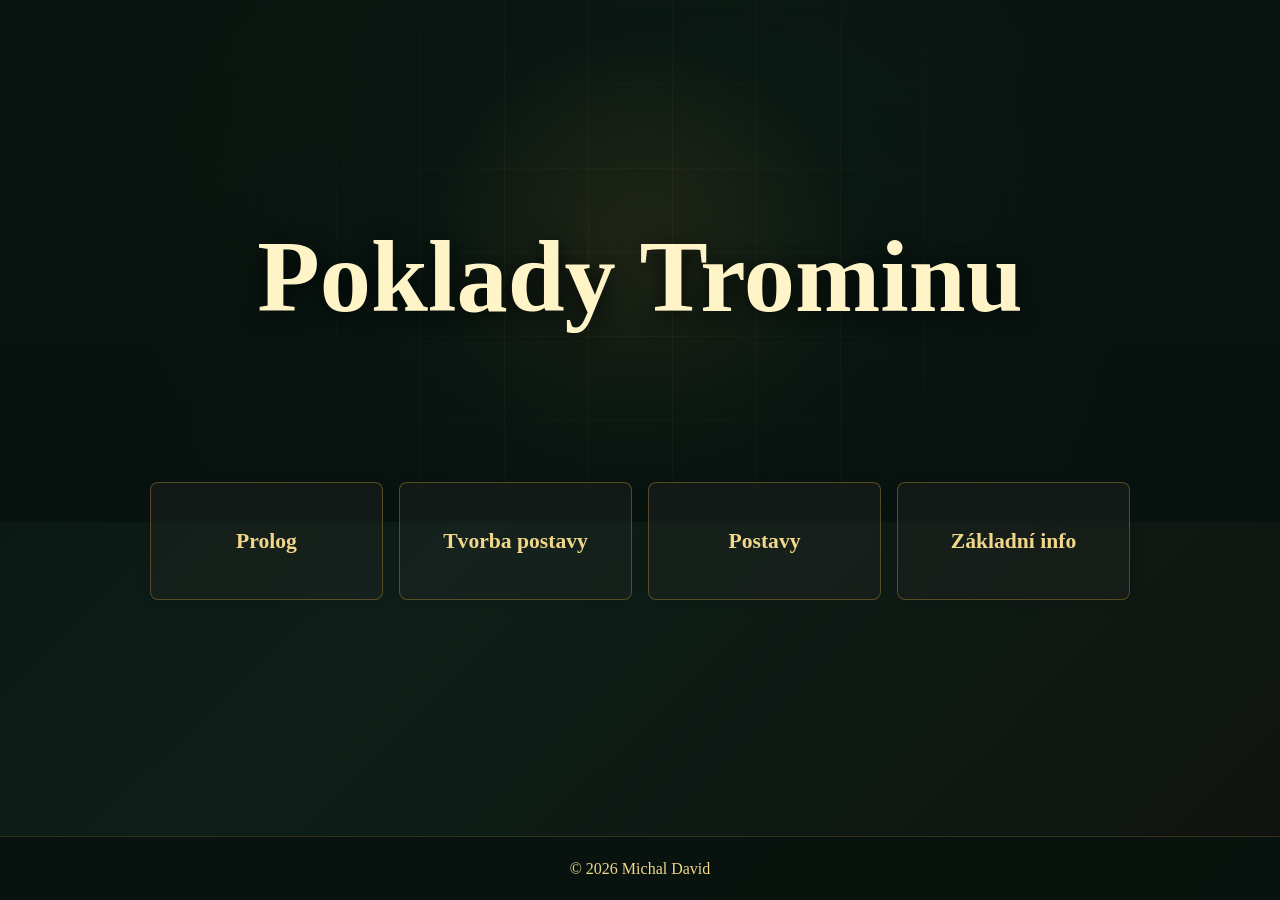
==== index.html @ b247edd8 "Simplify landing page cards" ====
<!DOCTYPE html>
<html lang="cs">
<head>
  <meta charset="UTF-8">
  <meta name="viewport" content="width=device-width, initial-scale=1.0">
  <title>Poklady Trominu</title>
  <link rel="stylesheet" href="style.css">
</head>
<body>
  <main class="index-main">
    <section class="hero hero--index" aria-labelledby="page-title">
      <div class="hero__content">
        <h1 id="page-title">Poklady Trominu</h1>
      </div>
    </section>

    <section class="gateway" aria-label="Rozcestník">
      <a class="gateway-card" href="prolog.html">
        <strong>Prolog</strong>
      </a>

      <a class="gateway-card" href="tvorba-postavy.html">
        <strong>Tvorba postavy</strong>
      </a>

      <a class="gateway-card" href="postavy.html">
        <strong>Postavy</strong>
      </a>

      <a class="gateway-card" href="zakladni-info.html">
        <strong>Základní info</strong>
      </a>
    </section>
  </main>

  <footer class="site-footer">
    <span>© 2026 Michal David</span>
  </footer>
</body>
</html>
---- style.css ----
:root {
  --green-950: #08130f;
  --green-900: #0d1f18;
  --green-800: #143226;
  --green-700: #1d4937;
  --gold-500: #d6a63a;
  --gold-300: #f1d78a;
  --stone-200: #eee5cf;
  --stone-400: #b9ae94;
  --shadow: rgba(0, 0, 0, 0.42);
}

* {
  box-sizing: border-box;
}

html {
  scroll-behavior: smooth;
}

body {
  display: flex;
  flex-direction: column;
  margin: 0;
  min-height: 100vh;
  font-family: Georgia, "Times New Roman", serif;
  background:
    radial-gradient(circle at top left, rgba(214, 166, 58, 0.16), transparent 28rem),
    linear-gradient(135deg, var(--green-950), var(--green-900) 46%, #10130f);
  color: var(--stone-200);
}

main {
  flex: 1;
}

body.menu-open {
  overflow: hidden;
}

.site-header {
  position: fixed;
  top: 0;
  left: 0;
  z-index: 20;
  display: flex;
  align-items: center;
  justify-content: center;
  width: 100%;
  height: 64px;
  border-bottom: 1px solid rgba(214, 166, 58, 0.28);
  background: rgba(8, 19, 15, 0.9);
  backdrop-filter: blur(10px);
  box-shadow: 0 10px 28px rgba(0, 0, 0, 0.25);
}

.site-header--index {
  justify-content: center;
}

.site-title {
  color: var(--gold-300);
  font-size: clamp(1.35rem, 2.4vw, 2.05rem);
  font-weight: 700;
  letter-spacing: 0;
  text-decoration: none;
}

.menu-button {
  position: absolute;
  left: 1rem;
  display: inline-flex;
  flex-direction: column;
  justify-content: center;
  gap: 5px;
  width: 42px;
  height: 42px;
  padding: 0;
  border: 1px solid rgba(241, 215, 138, 0.35);
  border-radius: 6px;
  background: rgba(20, 50, 38, 0.72);
  color: var(--stone-200);
  cursor: pointer;
}

.menu-button:hover,
.menu-button:focus-visible {
  border-color: var(--gold-300);
  outline: none;
}

.menu-button span {
  display: block;
  width: 18px;
  height: 2px;
  margin: 0 auto;
  background: var(--gold-300);
}

.side-menu {
  position: fixed;
  top: 64px;
  left: 0;
  width: min(320px, 86vw);
  height: calc(100vh - 64px);
  padding: 1.15rem;
  border-right: 1px solid rgba(214, 166, 58, 0.28);
  background: rgba(9, 24, 18, 0.97);
  box-shadow: 20px 0 45px rgba(0, 0, 0, 0.35);
  transform: translateX(-100%);
  transition: transform 180ms ease;
  overflow-y: auto;
}

.side-menu.visible {
  transform: translateX(0);
}

.menu-section {
  margin-bottom: 0.45rem;
}

.menu-link,
.menu-category {
  display: block;
  width: 100%;
  padding: 0.72rem 0.8rem;
  border: 0;
  border-radius: 6px;
  background: transparent;
  color: var(--stone-200);
  font: inherit;
  text-align: left;
  text-decoration: none;
  cursor: pointer;
}

.menu-link:hover,
.menu-category:hover,
.menu-link.is-active {
  background: rgba(214, 166, 58, 0.12);
  color: var(--gold-300);
}

.submenu {
  display: grid;
  grid-template-rows: 0fr;
  margin-left: 0.75rem;
  border-left: 1px solid rgba(214, 166, 58, 0.22);
  transition: grid-template-rows 180ms ease;
}

.submenu.visible {
  grid-template-rows: 1fr;
}

.submenu-inner {
  overflow: hidden;
}

.submenu .menu-link {
  padding-left: 1rem;
  color: var(--stone-400);
}

.hero {
  position: relative;
  display: grid;
  min-height: min(620px, 66vh);
  padding: 8rem 1.25rem 5rem;
  place-items: center;
  isolation: isolate;
  overflow: hidden;
}

.hero--index {
  min-height: min(560px, 58vh);
  padding: 5rem 1.25rem 3rem;
}

.hero::before {
  content: "";
  position: absolute;
  inset: 0;
  z-index: -2;
  background-image:
    linear-gradient(180deg, rgba(8, 19, 15, 0.35), rgba(8, 19, 15, 0.9)),
    radial-gradient(circle at center, rgba(214, 166, 58, 0.28), rgba(8, 19, 15, 0.12) 32%, rgba(8, 19, 15, 0.92) 74%),
    url("assets/tromin-vault.jpg");
  background-position: center;
  background-size: cover;
}

.hero::after {
  content: "";
  position: absolute;
  inset: 0;
  z-index: -1;
  background:
    linear-gradient(90deg, rgba(214, 166, 58, 0.18) 1px, transparent 1px),
    linear-gradient(rgba(214, 166, 58, 0.12) 1px, transparent 1px);
  background-size: 84px 84px;
  mask-image: radial-gradient(circle at center, rgba(0, 0, 0, 0.45), transparent 68%);
}

.hero__content {
  width: min(900px, 100%);
  text-align: center;
  text-shadow: 0 4px 22px rgba(0, 0, 0, 0.75);
}

.hero__kicker,
.section-label {
  margin: 0 0 0.8rem;
  color: var(--gold-300);
  font-size: 0.85rem;
  font-weight: 700;
  text-transform: uppercase;
}

.hero h1 {
  margin: 0;
  color: #fff4c8;
  font-size: clamp(3rem, 8vw, 6.7rem);
  line-height: 0.95;
  letter-spacing: 0;
}

.hero__text {
  max-width: 680px;
  margin: 1.25rem auto 0;
  color: #f4ead2;
  font-size: clamp(1rem, 2vw, 1.25rem);
  line-height: 1.6;
}

.gateway {
  display: grid;
  grid-template-columns: repeat(4, minmax(0, 1fr));
  gap: 1rem;
  width: min(980px, calc(100% - 2rem));
  margin: -2.5rem auto 4rem;
}

.gateway-card {
  display: grid;
  min-height: 118px;
  padding: 1rem;
  place-items: center;
  border: 1px solid rgba(214, 166, 58, 0.35);
  border-radius: 8px;
  background: rgba(43, 43, 43, 0.32);
  backdrop-filter: blur(2px);
  box-shadow: 0 0 10px rgba(0, 0, 0, 0.16);
  color: var(--gold-300);
  text-align: center;
  text-decoration: none;
}

.gateway-card:hover,
.gateway-card:focus-visible {
  border-color: var(--gold-300);
  background: rgba(20, 50, 38, 0.62);
  outline: none;
}

.gateway-card strong {
  color: var(--gold-300);
  font-size: clamp(1.15rem, 2vw, 1.35rem);
}

.content-section {
  display: grid;
  grid-template-columns: minmax(180px, 280px) minmax(0, 680px);
  gap: clamp(1rem, 4vw, 4rem);
  width: min(980px, calc(100% - 2rem));
  margin: 0 auto 1.25rem;
  padding: 2rem 0;
  border-top: 1px solid rgba(214, 166, 58, 0.24);
}

.content-section h2 {
  margin: 0;
  color: var(--gold-300);
  font-size: clamp(1.7rem, 3vw, 2.4rem);
  letter-spacing: 0;
}

.content-section p:last-child {
  margin: 0;
  color: #ded3ba;
  font-size: 1.08rem;
  line-height: 1.75;
}

.site-footer {
  display: flex;
  align-items: center;
  justify-content: center;
  min-height: 64px;
  margin-top: auto;
  border-top: 1px solid rgba(214, 166, 58, 0.22);
  background: rgba(8, 19, 15, 0.92);
  color: var(--gold-300);
}

.page-shell {
  min-height: calc(100vh - 64px);
  padding: 8.5rem 1.25rem 4rem;
}

.page-placeholder {
  width: min(980px, 100%);
  min-height: 56vh;
  margin: 0 auto;
  border-top: 1px solid rgba(214, 166, 58, 0.24);
}

@media (max-width: 920px) {
  .gateway {
    grid-template-columns: repeat(2, minmax(0, 1fr));
  }

  .content-section {
    grid-template-columns: 1fr;
    gap: 0.85rem;
  }
}

@media (max-width: 620px) {
  .site-header:not(.site-header--index) {
    justify-content: flex-end;
    padding-right: 1rem;
  }

  .site-title {
    max-width: calc(100% - 72px);
    font-size: 1.2rem;
  }

  .hero {
    min-height: 56vh;
    padding-top: 5rem;
  }

  .gateway {
    grid-template-columns: 1fr;
    margin-top: -1.5rem;
  }

  .gateway-card {
    min-height: 92px;
  }
}
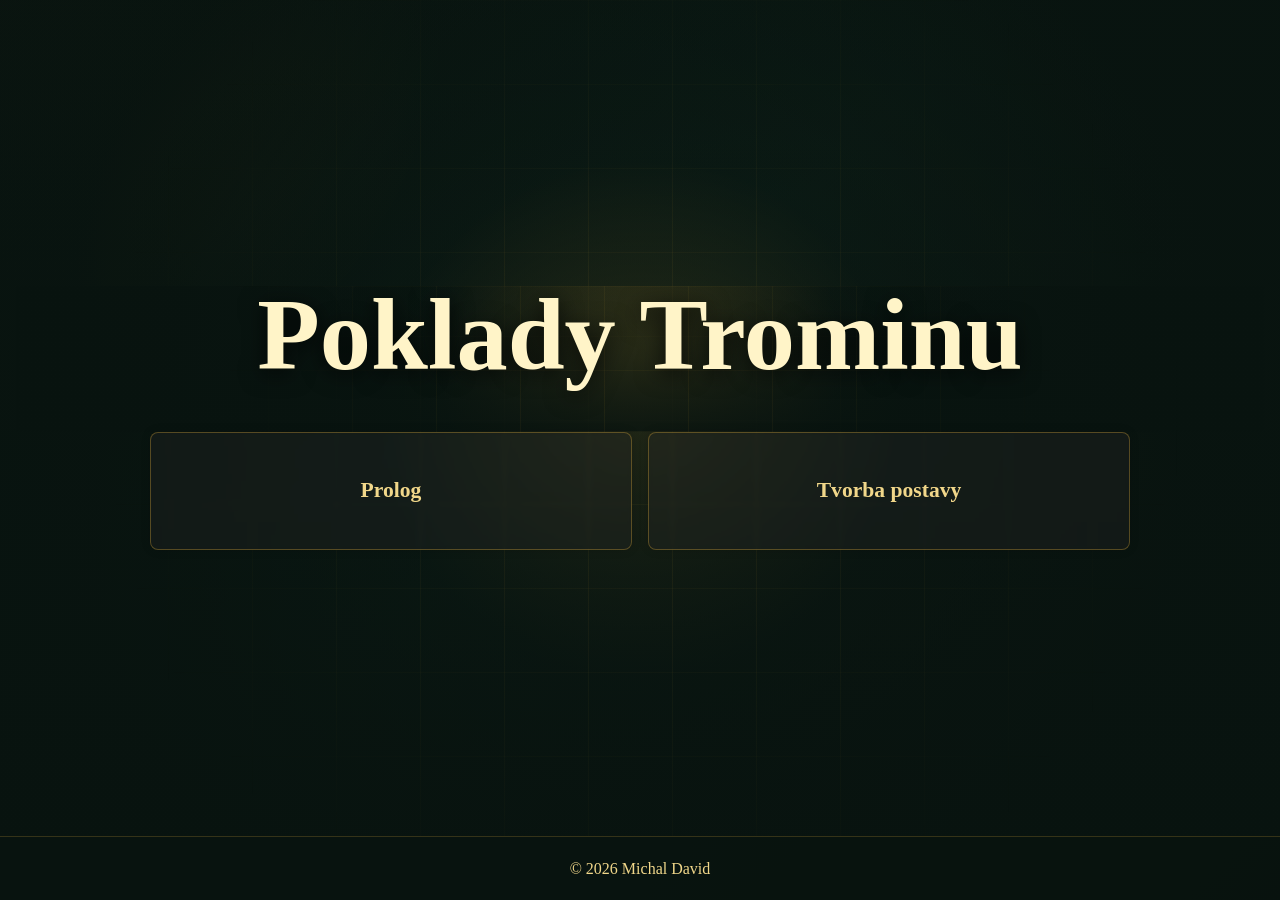
==== commit 3f43c682: "Hide unfinished menu pages" ====
--- a/index.html
+++ b/index.html
@@ -23,6 +23,7 @@
         <strong>Tvorba postavy</strong>
       </a>
 
+      <!--
       <a class="gateway-card" href="postavy.html">
         <strong>Postavy</strong>
       </a>
@@ -30,6 +31,7 @@
       <a class="gateway-card" href="zakladni-info.html">
         <strong>Základní info</strong>
       </a>
+      -->
     </section>
   </main>
 
--- a/style.css
+++ b/style.css
@@ -32,6 +32,42 @@
 
 main {
   flex: 1;
+}
+
+.index-main {
+  position: relative;
+  display: flex;
+  flex-direction: column;
+  justify-content: center;
+  min-height: calc(100vh - 64px);
+  padding: 4rem 1rem;
+  isolation: isolate;
+  overflow: hidden;
+}
+
+.index-main::before {
+  content: "";
+  position: absolute;
+  inset: 0;
+  z-index: -2;
+  background-image:
+    linear-gradient(180deg, rgba(8, 19, 15, 0.28), rgba(8, 19, 15, 0.9)),
+    radial-gradient(circle at center, rgba(214, 166, 58, 0.28), rgba(8, 19, 15, 0.12) 34%, rgba(8, 19, 15, 0.92) 78%),
+    url("assets/tromin-vault.jpg");
+  background-position: center;
+  background-size: cover;
+}
+
+.index-main::after {
+  content: "";
+  position: absolute;
+  inset: 0;
+  z-index: -1;
+  background:
+    linear-gradient(90deg, rgba(214, 166, 58, 0.18) 1px, transparent 1px),
+    linear-gradient(rgba(214, 166, 58, 0.12) 1px, transparent 1px);
+  background-size: 84px 84px;
+  mask-image: radial-gradient(circle at center, rgba(0, 0, 0, 0.5), transparent 72%);
 }
 
 body.menu-open {
@@ -174,8 +210,13 @@
 }
 
 .hero--index {
-  min-height: min(560px, 58vh);
-  padding: 5rem 1.25rem 3rem;
+  min-height: auto;
+  padding: 0 1.25rem 3rem;
+}
+
+.hero--index::before,
+.hero--index::after {
+  content: none;
 }
 
 .hero::before {
@@ -236,10 +277,10 @@
 
 .gateway {
   display: grid;
-  grid-template-columns: repeat(4, minmax(0, 1fr));
+  grid-template-columns: repeat(auto-fit, minmax(180px, 1fr));
   gap: 1rem;
   width: min(980px, calc(100% - 2rem));
-  margin: -2.5rem auto 4rem;
+  margin: 0 auto;
 }
 
 .gateway-card {
@@ -309,6 +350,11 @@
   padding: 8.5rem 1.25rem 4rem;
 }
 
+.page-shell--narrow {
+  display: grid;
+  align-items: center;
+}
+
 .page-placeholder {
   width: min(980px, 100%);
   min-height: 56vh;
@@ -316,6 +362,179 @@
   border-top: 1px solid rgba(214, 166, 58, 0.24);
 }
 
+.story-panel {
+  width: min(980px, 100%);
+  margin: 0 auto;
+  padding: clamp(1.5rem, 4vw, 3rem);
+  border: 1px solid rgba(214, 166, 58, 0.26);
+  border-radius: 8px;
+  background: rgba(13, 31, 24, 0.72);
+  box-shadow: 0 22px 55px var(--shadow);
+}
+
+.story-panel h1 {
+  margin: 0 0 1.4rem;
+  color: #fff4c8;
+  font-size: clamp(2rem, 5vw, 4rem);
+  line-height: 1;
+  letter-spacing: 0;
+}
+
+.story-panel h1 span {
+  color: var(--stone-400);
+  font-size: clamp(1rem, 2vw, 1.4rem);
+  font-weight: 400;
+  line-height: 1.35;
+}
+
+.page-subtitle {
+  margin: 0 0 1.35rem;
+  color: var(--gold-300);
+  font-size: clamp(1.35rem, 3vw, 2rem);
+  line-height: 1.25;
+  letter-spacing: 0;
+}
+
+.content-block {
+  padding: 1.5rem 0;
+  border-top: 1px solid rgba(214, 166, 58, 0.22);
+}
+
+.content-block:first-of-type {
+  border-top: 0;
+}
+
+.content-block h2 {
+  margin: 0 0 1rem;
+  color: var(--gold-300);
+  font-size: clamp(1.4rem, 3vw, 2rem);
+  letter-spacing: 0;
+}
+
+.prose {
+  color: #ded3ba;
+  font-size: 1.08rem;
+  line-height: 1.75;
+}
+
+.prose p {
+  margin: 0 0 1rem;
+}
+
+.prose p:last-child {
+  margin-bottom: 0;
+}
+
+.info-list {
+  display: grid;
+  gap: 0.8rem;
+  margin: 0;
+}
+
+.info-list div {
+  display: grid;
+  grid-template-columns: minmax(130px, 190px) minmax(0, 1fr);
+  gap: 1rem;
+  padding: 0.85rem 0;
+  border-top: 1px solid rgba(241, 215, 138, 0.14);
+}
+
+.info-list div:first-child {
+  border-top: 0;
+}
+
+.info-list dt {
+  color: var(--gold-300);
+  font-weight: 700;
+}
+
+.info-list dd {
+  margin: 0;
+  color: #ded3ba;
+  line-height: 1.6;
+}
+
+.resource-grid {
+  display: grid;
+  grid-template-columns: repeat(3, minmax(0, 1fr));
+  gap: 1rem;
+  margin-top: 1.25rem;
+}
+
+.resource-card {
+  display: grid;
+  gap: 0.45rem;
+  min-height: 150px;
+  padding: 1rem;
+  border: 1px solid rgba(214, 166, 58, 0.3);
+  border-radius: 8px;
+  background: rgba(8, 19, 15, 0.42);
+  color: var(--stone-200);
+  text-decoration: none;
+}
+
+.resource-card:hover,
+.resource-card:focus-visible,
+.inline-action:hover,
+.inline-action:focus-visible {
+  border-color: var(--gold-300);
+  background: rgba(20, 50, 38, 0.74);
+  outline: none;
+}
+
+.resource-card span {
+  width: max-content;
+  padding: 0.25rem 0.45rem;
+  border: 1px solid rgba(241, 215, 138, 0.3);
+  border-radius: 4px;
+  color: var(--gold-300);
+  font-size: 0.78rem;
+  font-weight: 700;
+}
+
+.resource-card strong {
+  color: #fff4c8;
+  font-size: 1.15rem;
+}
+
+.resource-card small {
+  align-self: end;
+  color: var(--stone-400);
+  font-size: 0.95rem;
+  line-height: 1.45;
+}
+
+.video-frame {
+  position: relative;
+  width: 100%;
+  overflow: hidden;
+  border: 1px solid rgba(214, 166, 58, 0.3);
+  border-radius: 8px;
+  background: #050806;
+  aspect-ratio: 16 / 9;
+}
+
+.video-frame iframe {
+  position: absolute;
+  inset: 0;
+  width: 100%;
+  height: 100%;
+  border: 0;
+}
+
+.inline-action {
+  display: inline-flex;
+  width: max-content;
+  margin-top: 1rem;
+  padding: 0.72rem 0.9rem;
+  border: 1px solid rgba(241, 215, 138, 0.35);
+  border-radius: 6px;
+  background: rgba(20, 50, 38, 0.52);
+  color: var(--gold-300);
+  font-weight: 700;
+  text-decoration: none;
+}
+
 @media (max-width: 920px) {
   .gateway {
     grid-template-columns: repeat(2, minmax(0, 1fr));
@@ -324,6 +543,10 @@
   .content-section {
     grid-template-columns: 1fr;
     gap: 0.85rem;
+  }
+
+  .resource-grid {
+    grid-template-columns: 1fr;
   }
 }
 
@@ -343,12 +566,25 @@
     padding-top: 5rem;
   }
 
+  .hero--index {
+    min-height: auto;
+    padding: 0 0 2rem;
+  }
+
   .gateway {
     grid-template-columns: 1fr;
-    margin-top: -1.5rem;
   }
 
   .gateway-card {
     min-height: 92px;
   }
-}
+
+  .story-panel {
+    padding: 1.15rem;
+  }
+
+  .info-list div {
+    grid-template-columns: 1fr;
+    gap: 0.25rem;
+  }
+}
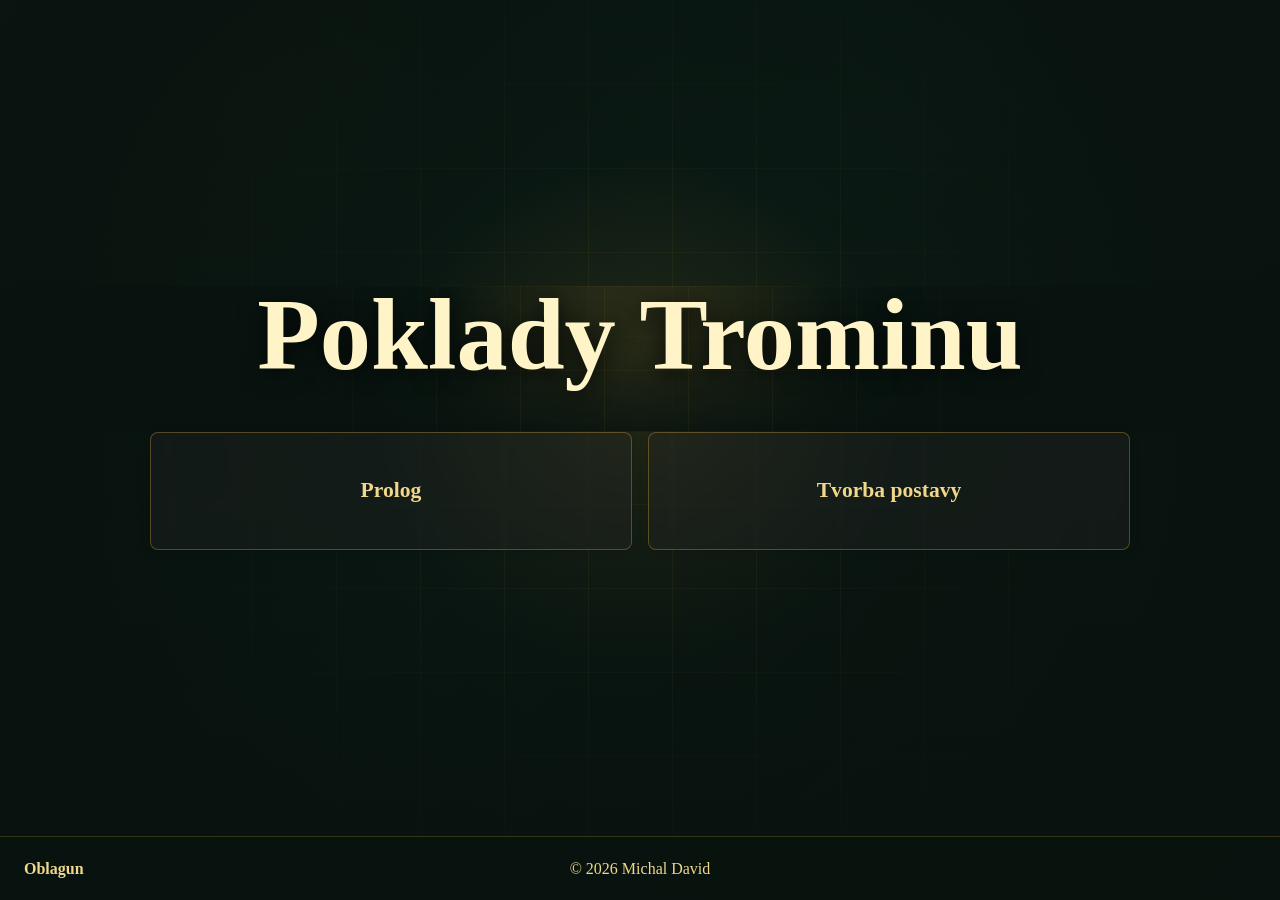
==== commit 00840fa9: "Add Oblagun link to index footer" ====
--- a/index.html
+++ b/index.html
@@ -4,6 +4,9 @@
   <meta charset="UTF-8">
   <meta name="viewport" content="width=device-width, initial-scale=1.0">
   <title>Poklady Trominu</title>
+  <link rel="icon" type="image/png" href="assets/poklady_trominu.png">
+  <link rel="shortcut icon" type="image/png" href="assets/poklady_trominu.png">
+  <link rel="apple-touch-icon" href="assets/poklady_trominu.png">
   <link rel="stylesheet" href="style.css">
 </head>
 <body>
@@ -36,7 +39,10 @@
   </main>
 
   <footer class="site-footer">
+    <a href="https://mindor-tv.github.io/oblagun/index.html" class="site-footer__link">Oblagun</a>
     <span>© 2026 Michal David</span>
   </footer>
+
+  <script src="script.js"></script>
 </body>
 </html>
--- a/style.css
+++ b/style.css
@@ -137,6 +137,8 @@
   position: fixed;
   top: 64px;
   left: 0;
+  display: flex;
+  flex-direction: column;
   width: min(320px, 86vw);
   height: calc(100vh - 64px);
   padding: 1.15rem;
@@ -154,6 +156,12 @@
 
 .menu-section {
   margin-bottom: 0.45rem;
+}
+
+.menu-footer {
+  margin-top: auto;
+  padding-top: 1rem;
+  border-top: 1px solid rgba(214, 166, 58, 0.22);
 }
 
 .menu-link,
@@ -335,6 +343,7 @@
 }
 
 .site-footer {
+  position: relative;
   display: flex;
   align-items: center;
   justify-content: center;
@@ -342,6 +351,25 @@
   margin-top: auto;
   border-top: 1px solid rgba(214, 166, 58, 0.22);
   background: rgba(8, 19, 15, 0.92);
+  color: var(--gold-300);
+}
+
+.site-footer__link {
+  position: absolute;
+  left: clamp(1rem, 3vw, 1.5rem);
+  color: var(--gold-300);
+  font-weight: 700;
+  text-decoration: none;
+}
+
+.site-footer__link:hover,
+.site-footer__link:focus-visible {
+  color: #fff4c8;
+  text-decoration: underline;
+  outline: none;
+}
+
+.site-footer__link:visited {
   color: var(--gold-300);
 }
 
@@ -425,6 +453,30 @@
   margin-bottom: 0;
 }
 
+.page-reference {
+  width: fit-content;
+  margin: 2.25rem 0 0 auto;
+  padding: 0.8rem 1rem;
+  border: 1px solid rgba(214, 166, 58, 0.24);
+  border-radius: 8px;
+  background: rgba(8, 19, 15, 0.36);
+  color: var(--stone-400);
+  font-size: 0.95rem;
+  line-height: 1.6;
+}
+
+.page-reference a {
+  color: var(--gold-300);
+  font-weight: 700;
+  text-decoration: none;
+}
+
+.page-reference a:hover,
+.page-reference a:focus-visible {
+  text-decoration: underline;
+  outline: none;
+}
+
 .info-list {
   display: grid;
   gap: 0.8rem;
@@ -522,6 +574,29 @@
   border: 0;
 }
 
+.note-box {
+  margin-top: 1rem;
+  padding: 1.05rem 1rem;
+  border: 1px solid rgba(214, 166, 58, 0.28);
+  border-left: 4px solid var(--gold-500);
+  border-radius: 8px;
+  background: rgba(214, 166, 58, 0.09);
+  color: #ded3ba;
+  font-size: 1.05rem;
+  line-height: 1.65;
+}
+
+.note-box strong {
+  display: block;
+  margin-bottom: 0.25rem;
+  color: var(--gold-300);
+  font-size: 1rem;
+}
+
+.note-box p {
+  margin: 0;
+}
+
 .inline-action {
   display: inline-flex;
   width: max-content;
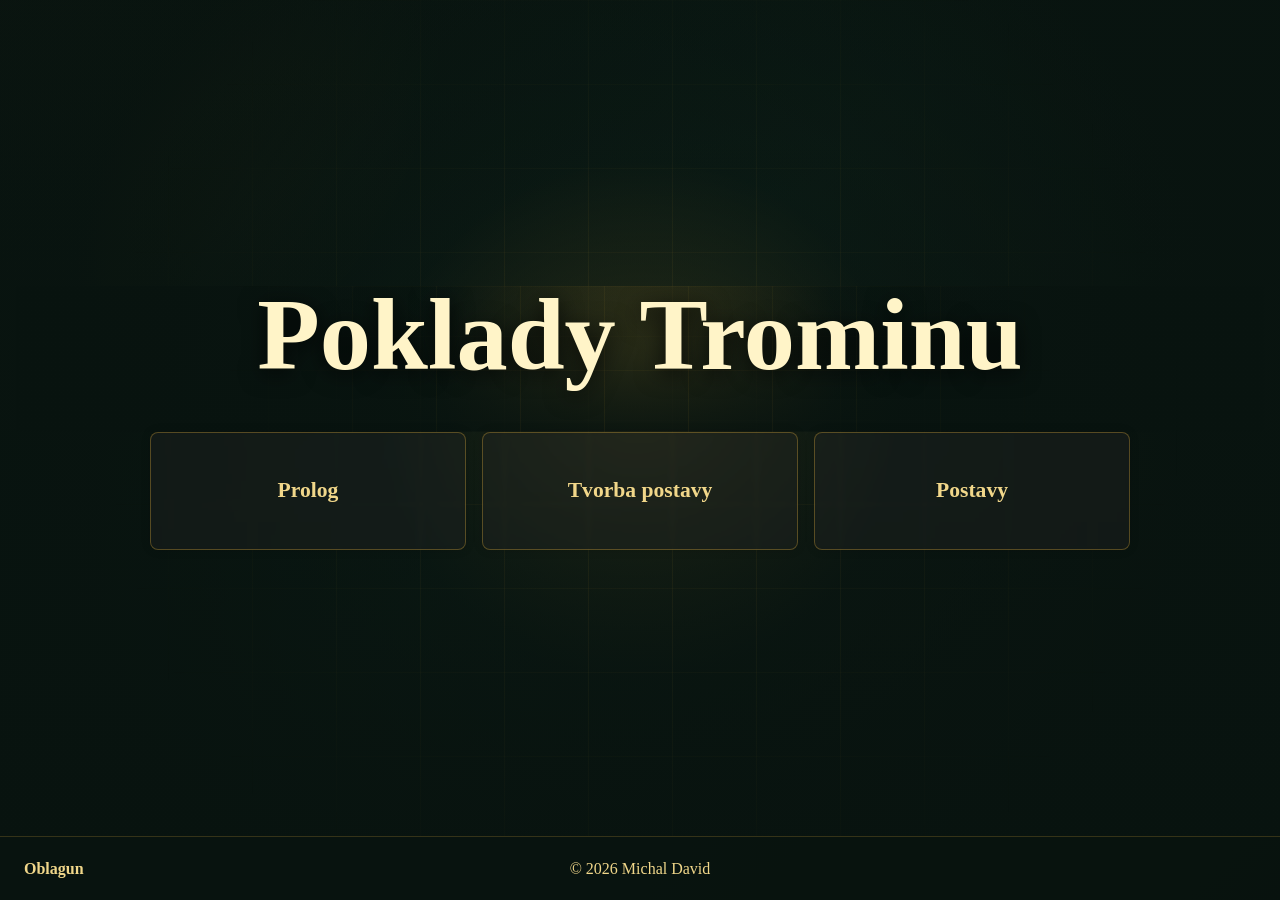
==== commit 77db207e: "Add Poklady Trominu character cards" ====
--- a/index.html
+++ b/index.html
@@ -4,10 +4,10 @@
   <meta charset="UTF-8">
   <meta name="viewport" content="width=device-width, initial-scale=1.0">
   <title>Poklady Trominu</title>
-  <link rel="icon" type="image/png" href="assets/poklady_trominu.png">
-  <link rel="shortcut icon" type="image/png" href="assets/poklady_trominu.png">
-  <link rel="apple-touch-icon" href="assets/poklady_trominu.png">
-  <link rel="stylesheet" href="style.css">
+  <link rel="icon" type="image/webp" href="assets/poklady_trominu.webp">
+  <link rel="shortcut icon" type="image/webp" href="assets/poklady_trominu.webp">
+  <link rel="apple-touch-icon" href="assets/poklady_trominu.webp">
+  <link rel="stylesheet" href="style.css?v=20260701124350">
 </head>
 <body>
   <main class="index-main">
@@ -26,11 +26,11 @@
         <strong>Tvorba postavy</strong>
       </a>
 
-      <!--
       <a class="gateway-card" href="postavy.html">
         <strong>Postavy</strong>
       </a>
 
+      <!--
       <a class="gateway-card" href="zakladni-info.html">
         <strong>Základní info</strong>
       </a>
@@ -43,6 +43,6 @@
     <span>© 2026 Michal David</span>
   </footer>
 
-  <script src="script.js"></script>
+  <script src="script.js?v=20260701124350"></script>
 </body>
 </html>
--- a/style.css
+++ b/style.css
@@ -390,6 +390,69 @@
   border-top: 1px solid rgba(214, 166, 58, 0.24);
 }
 
+.characters-panel {
+  width: min(1100px, 100%);
+  margin: 0 auto;
+  padding: clamp(1.5rem, 4vw, 3rem);
+  border: 1px solid rgba(214, 166, 58, 0.26);
+  border-radius: 8px;
+  background: rgba(13, 31, 24, 0.72);
+  box-shadow: 0 22px 55px var(--shadow);
+}
+
+.characters-panel h1 {
+  margin: 0 0 1.5rem;
+  color: #fff4c8;
+  font-size: clamp(2rem, 5vw, 4rem);
+  line-height: 1;
+  letter-spacing: 0;
+}
+
+.character-grid {
+  display: grid;
+  grid-template-columns: repeat(auto-fit, minmax(180px, 1fr));
+  gap: 1rem;
+}
+
+.character-card {
+  display: grid;
+  grid-template-rows: minmax(0, 1fr) auto;
+  min-height: 320px;
+  overflow: hidden;
+  border: 1px solid rgba(214, 166, 58, 0.3);
+  border-radius: 8px;
+  background: rgba(8, 19, 15, 0.42);
+  color: var(--gold-300);
+  text-decoration: none;
+  box-shadow: 0 12px 30px rgba(0, 0, 0, 0.24);
+}
+
+.character-card:hover {
+  border-color: var(--gold-300);
+  background: rgba(20, 50, 38, 0.74);
+}
+
+.character-card img {
+  width: 100%;
+  height: 100%;
+  min-height: 250px;
+  object-fit: cover;
+  object-position: center top;
+}
+
+.character-card span {
+  display: grid;
+  min-height: 64px;
+  padding: 0.85rem;
+  place-items: center;
+  border-top: 1px solid rgba(214, 166, 58, 0.24);
+  color: #fff4c8;
+  font-size: 1.08rem;
+  font-weight: 700;
+  line-height: 1.25;
+  text-align: center;
+}
+
 .story-panel {
   width: min(980px, 100%);
   margin: 0 auto;
@@ -654,6 +717,18 @@
     min-height: 92px;
   }
 
+  .characters-panel {
+    padding: 1rem;
+  }
+
+  .character-grid {
+    grid-template-columns: 1fr;
+  }
+
+  .character-card {
+    min-height: 300px;
+  }
+
   .story-panel {
     padding: 1.15rem;
   }
